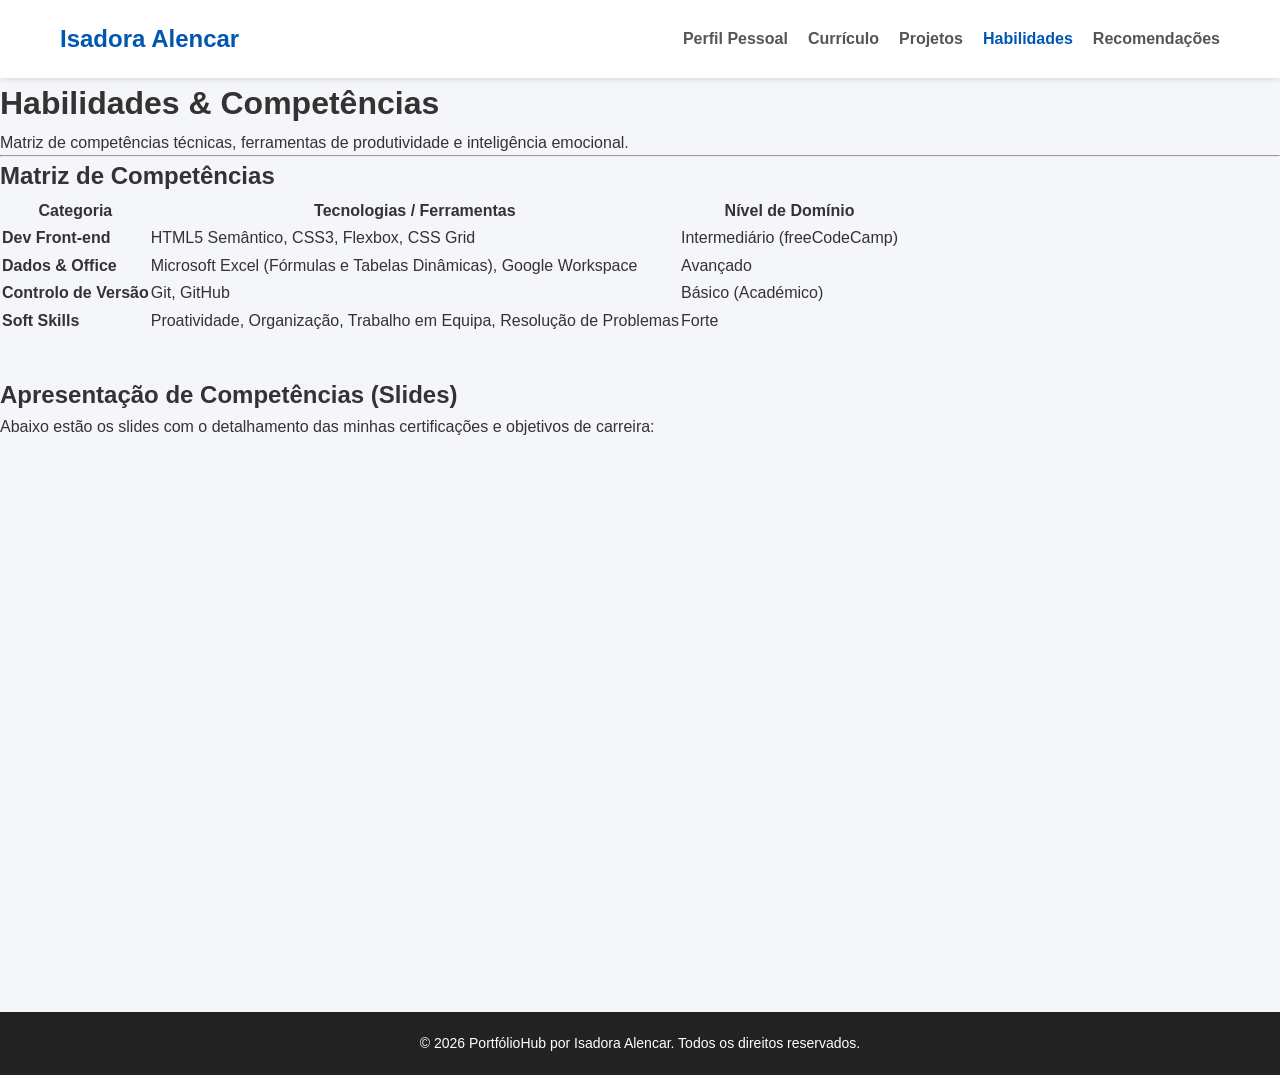
==== habilidades.html @ 145f029b "Ajuste definitivo salvando arquivos html" ====
<!DOCTYPE html>
<html lang="pt-BR">
<head>
    <meta charset="UTF-8">
    <meta name="viewport" content="width=device-width, initial-scale=1.0">
    <title>Habilidades - Isadora Alencar</title>
    <link rel="stylesheet" href="style.css">
</head>
<body>

    <header>
        <nav class="navbar">
            <div class="logo">Isadora Alencar</div>
            <ul class="nav-links">
                <li><a href="index.html">Perfil Pessoal</a></li>
                <li><a href="curriculo.html">Currículo</a></li>
                <li><a href="projetos.html">Projetos</a></li>
                <li><a href="habilidades.html" class="active">Habilidades</a></li>
                <li><a href="recomendacoes.html">Recomendações</a></li>
            </ul>
        </nav>
    </header>

    <main class="container-conteudo">
        <h1>Habilidades & Competências</h1>
        <p class="subtitulo">Matriz de competências técnicas, ferramentas de produtividade e inteligência emocional.</p>

        <hr>

        <section class="habilidades-section">
            <h2>Matriz de Competências</h2>
            <table class="tabela-habilidades">
                <thead>
                    <tr>
                        <th>Categoria</th>
                        <th>Tecnologias / Ferramentas</th>
                        <th>Nível de Domínio</th>
                    </tr>
                </thead>
                <tbody>
                    <tr>
                        <td><strong>Dev Front-end</strong></td>
                        <td>HTML5 Semântico, CSS3, Flexbox, CSS Grid</td>
                        <td>Intermediário (freeCodeCamp)</td>
                    </tr>
                    <tr>
                        <td><strong>Dados & Office</strong></td>
                        <td>Microsoft Excel (Fórmulas e Tabelas Dinâmicas), Google Workspace</td>
                        <td>Avançado</td>
                    </tr>
                    <tr>
                        <td><strong>Controlo de Versão</strong></td>
                        <td>Git, GitHub</td>
                        <td>Básico (Académico)</td>
                    </tr>
                    <tr>
                        <td><strong>Soft Skills</strong></td>
                        <td>Proatividade, Organização, Trabalho em Equipa, Resolução de Problemas</td>
                        <td>Forte</td>
                    </tr>
                </tbody>
            </table>
        </section>

        <section class="habilidades-section" style="margin-top: 40px;">
            <h2>Apresentação de Competências (Slides)</h2>
            <p style="margin-bottom: 15px;">Abaixo estão os slides com o detalhamento das minhas certificações e objetivos de carreira:</p>
            
            <div class="slides-container">
                <iframe src="https://docs.google.com/presentation/d/e/2PACX-1vT_X9-7q6K6J1v0/embed?start=false&loop=false&delayms=3000" frameborder="0" width="100%" height="500" allowfullscreen="true" mozallowfullscreen="true" webkitallowfullscreen="true"></iframe>
            </div>
        </section>
    </main>

    <footer>
        <p>&copy; 2026 PortfólioHub por Isadora Alencar. Todos os direitos reservados.</p>
    </footer>

</body>
</html>
---- style.css ----
/* Configurações Gerais */
* {
    margin: 0;
    padding: 0;
    box-sizing: border-box;
    font-family: 'Arial', sans-serif;
}

body {
    background-color: #f4f6f9;
    color: #333;
    line-height: 1.6;
}

/* Menu de Navegação */
header {
    background-color: #ffffff;
    box-shadow: 0 2px 5px rgba(0,0,0,0.1);
    position: sticky;
    top: 0;
    z-index: 100;
}

.navbar {
    display: flex;
    justify-content: space-between;
    align-items: center;
    max-width: 1200px;
    margin: 0 auto;
    padding: 20px;
}

.logo {
    font-size: 24px;
    font-weight: bold;
    color: #0056b3; /* Tom de azul do portfólio original */
}

.nav-links {
    display: flex;
    list-style: none;
}

.nav-links li {
    margin-left: 20px;
}

.nav-links a {
    text-decoration: none;
    color: #555;
    font-weight: 600;
    transition: color 0.3s;
}

.nav-links a:hover, .nav-links a.active {
    color: #0056b3;
}

/* Container do Perfil */
.container-perfil {
    display: flex;
    max-width: 1200px;
    margin: 50px auto;
    padding: 20px;
    background: #ffffff;
    border-radius: 8px;
    box-shadow: 0 4px 15px rgba(0,0,0,0.05);
}

.bio-texto {
    flex: 2;
    padding-right: 40px;
}

.bio-texto h1 {
    font-size: 32px;
    margin-bottom: 20px;
    color: #222;
}

.bio-texto p {
    margin-bottom: 15px;
    font-size: 16px;
    text-align: justify;
}

.contatos {
    margin-top: 30px;
    background-color: #f8f9fa;
    padding: 20px;
    border-radius: 6px;
    border-left: 5px solid #0056b3;
}

.contatos h3 {
    margin-bottom: 10px;
}

.contatos ul {
    list-style: none;
}

.contatos li {
    margin-bottom: 8px;
}

.bio-foto {
    flex: 1;
    display: flex;
    justify-content: center;
    align-items: flex-start;
}

.perfil-img {
    width: 100%;
    max-width: 300px;
    border-radius: 50%; /* Deixa a foto redonda e moderna */
    border: 4px solid #0056b3;
}

/* Rodapé */
footer {
    text-align: center;
    padding: 20px;
    background-color: #222;
    color: #fff;
    margin-top: 50px;
    font-size: 14px;
}
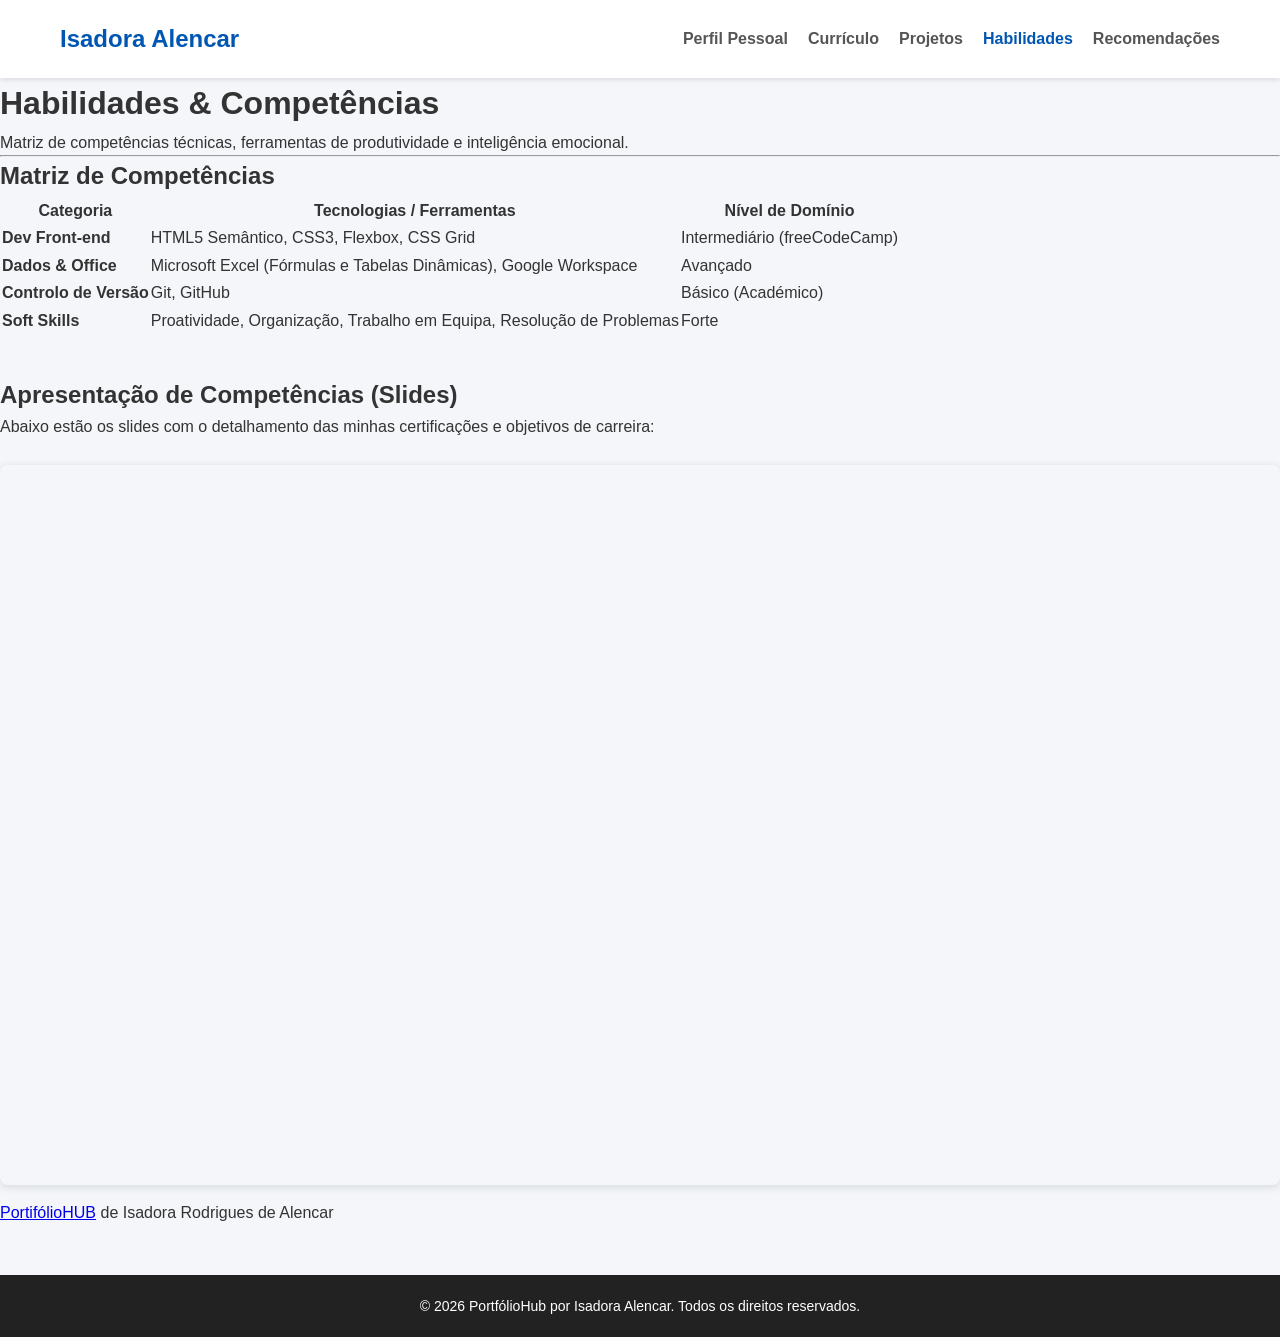
==== commit 0793f189: "Index e foto de perfil ajustados" ====
--- a/habilidades.html
+++ b/habilidades.html
@@ -67,7 +67,10 @@
             <p style="margin-bottom: 15px;">Abaixo estão os slides com o detalhamento das minhas certificações e objetivos de carreira:</p>
             
             <div class="slides-container">
-                <iframe src="https://docs.google.com/presentation/d/e/2PACX-1vT_X9-7q6K6J1v0/embed?start=false&loop=false&delayms=3000" frameborder="0" width="100%" height="500" allowfullscreen="true" mozallowfullscreen="true" webkitallowfullscreen="true"></iframe>
+                <div style="position: relative; width: 100%; height: 0; padding-top: 56.2500%; padding-bottom: 0; box-shadow: 0 2px 8px 0 rgba(63,69,81,0.16); margin-top: 1.6em; margin-bottom: 0.9em; overflow: hidden; border-radius: 8px; will-change: transform;">
+                    <iframe loading="lazy" style="position: absolute; width: 100%; height: 100%; top: 0; left: 0; border: none; padding: 0;margin: 0;" src="https://www.canva.com/design/DAHGqInB4vU/fJ0W-bsE9HlK3UM6fqNVOA/view?embed" allowfullscreen="allowfullscreen" allow="fullscreen"></iframe>
+                </div>
+                <a href="https://www.canva.com/design/DAHGqInB4vU/fJ0W-bsE9HlK3UM6fqNVOA/view?utm_content=DAHGqInB4vU&amp;utm_campaign=designshare&amp;utm_medium=embeds&amp;utm_source=link" target="_blank" rel="noopener">PortifólioHUB</a> de Isadora Rodrigues de Alencar
             </div>
         </section>
     </main>
